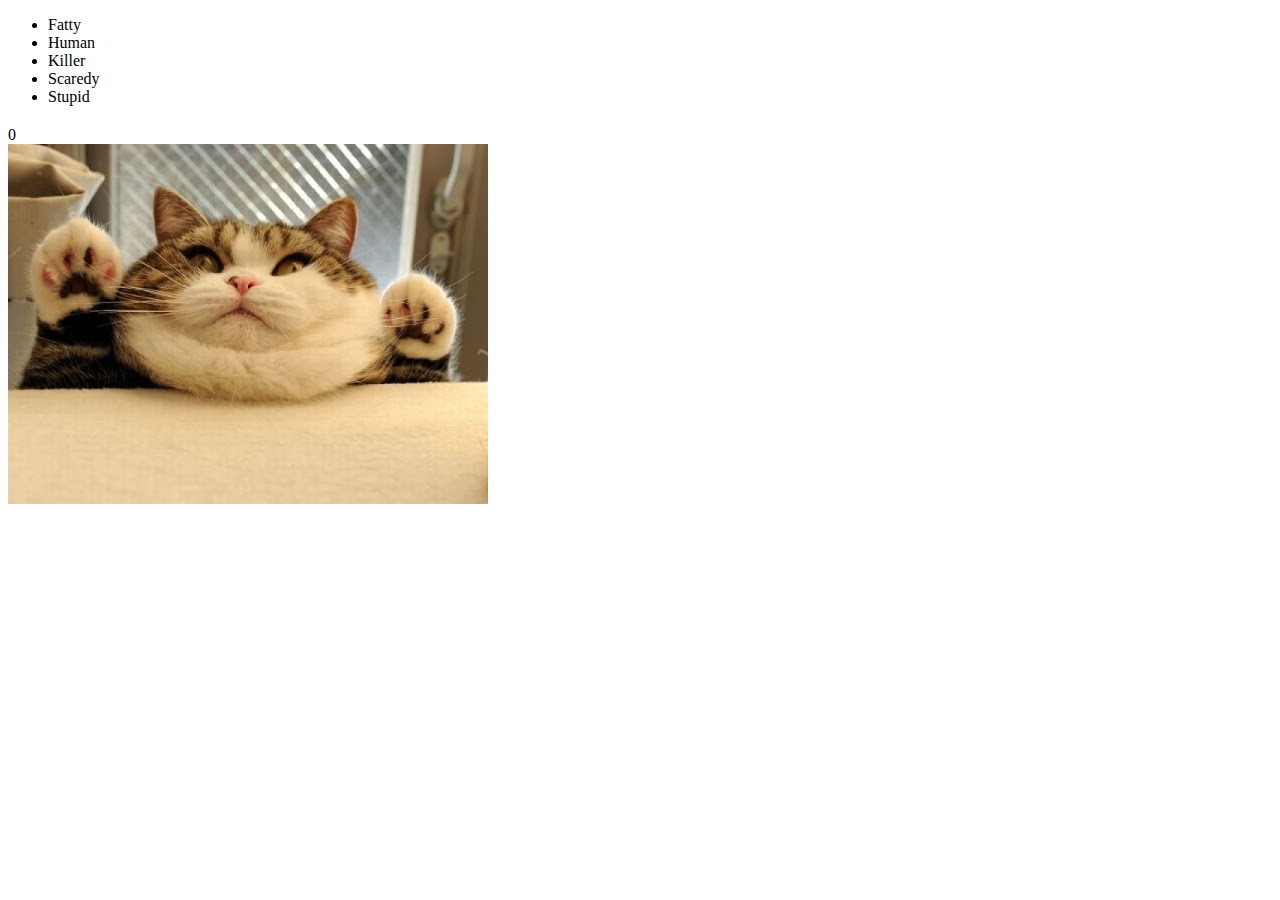
==== catClicker/index.html @ 76d10984 "Add files via upload" ====
<!DOCTYPE html>
<html>
<head>
    <title>Cat Clicker</title>
    <meta charset="utf-8">
    <meta name="viewport" content="width=device-width, initial-scale=1">
   <!--  <link rel="stylesheet" type="text/css" href="css/bootstrap.min.css">
    <link rel="stylesheet" type="text/css" href="css/style.css"> -->
</head>
<body>
  <header>
      <ul data-bind='foreach: catsModel'>
        <li data-bind='text: name'></li>
      </ul>
      <h2 data-bind='text: name'></h2>
      <div data-bind='text: clickCount'></div>
  </header>
  <img src='' data-bind='click: incrementCounter, attr:{src: src}'>

<script src="js/jQuery.js"></script>
<script src="js/Knockout.js" ></script>
<script src="js/app.js" ></script>
</body>
</html>
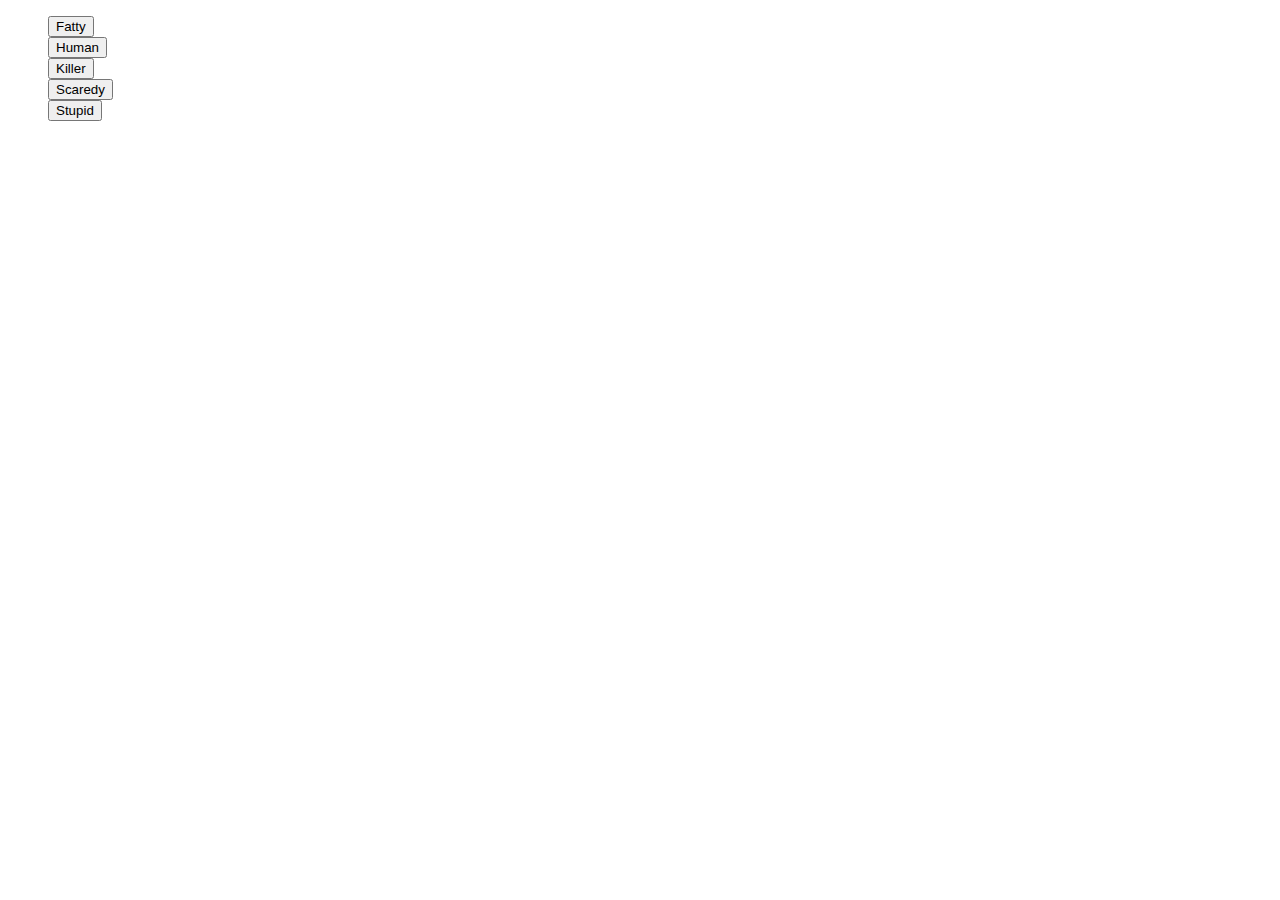
==== commit c625db51: "Add files via upload" ====
--- a/catClicker/index.html
+++ b/catClicker/index.html
@@ -4,18 +4,18 @@
     <title>Cat Clicker</title>
     <meta charset="utf-8">
     <meta name="viewport" content="width=device-width, initial-scale=1">
-   <!--  <link rel="stylesheet" type="text/css" href="css/bootstrap.min.css">
-    <link rel="stylesheet" type="text/css" href="css/style.css"> -->
+    <!-- <link rel="stylesheet" type="text/css" href="css/bootstrap.min.css"> -->
+    <link rel="stylesheet" type="text/css" href="css/style.css">
 </head>
 <body>
   <header>
       <ul data-bind='foreach: catsModel'>
-        <li data-bind='text: name'></li>
+        <li><button data-bind='text: name'></button></li>
       </ul>
       <h2 data-bind='text: name'></h2>
-      <div data-bind='text: clickCount'></div>
+      <div data-bind='text: currentCat().clickCount'></div>
   </header>
-  <img src='' data-bind='click: incrementCounter, attr:{src: src}'>
+  <img src='' data-bind='click: incrementCounter, attr:{src: currentCat().src}'>
 
 <script src="js/jQuery.js"></script>
 <script src="js/Knockout.js" ></script>
--- a/catClicker/css/style.css
+++ b/catClicker/css/style.css
@@ -0,0 +1,3 @@
+li {
+	list-style-type: none;
+}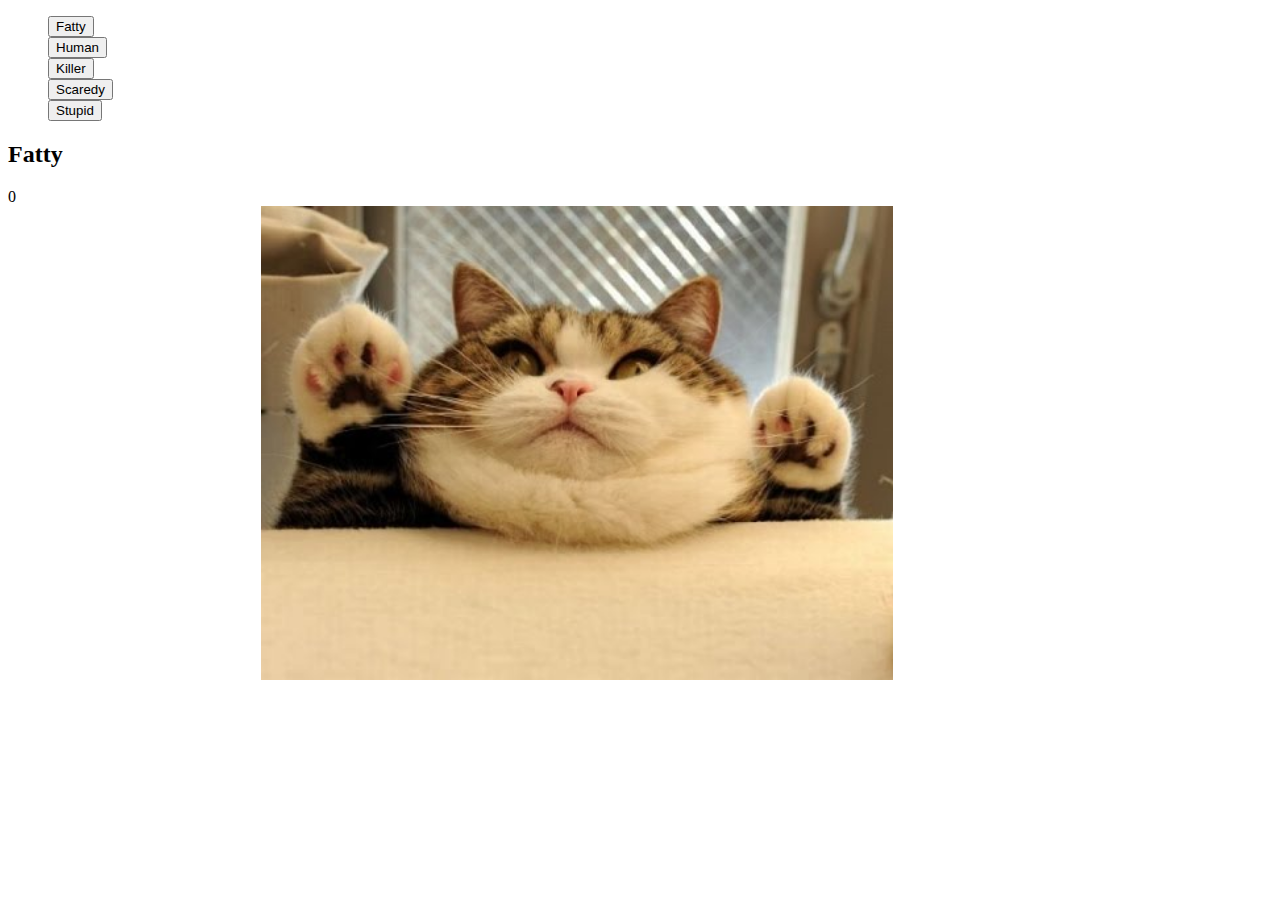
==== commit 509a1045: "Add files via upload" ====
--- a/catClicker/index.html
+++ b/catClicker/index.html
@@ -9,13 +9,13 @@
 </head>
 <body>
   <header>
-      <ul data-bind='foreach: catsModel'>
-        <li><button data-bind='text: name'></button></li>
+      <ul data-bind='foreach: catList'>
+        <li><button data-bind='text: name, click: $parent.changeCat'></button></li>
       </ul>
-      <h2 data-bind='text: name'></h2>
-      <div data-bind='text: currentCat().clickCount'></div>
   </header>
-  <img src='' data-bind='click: incrementCounter, attr:{src: currentCat().src}'>
+    <h2 data-bind='text: currentCat().name'></h2>
+    <div data-bind='text: currentCat().clickCount'></div>
+    <img src='' data-bind='click: incrementCounter, attr:{src: currentCat().src}'>
 
 <script src="js/jQuery.js"></script>
 <script src="js/Knockout.js" ></script>
--- a/catClicker/css/style.css
+++ b/catClicker/css/style.css
@@ -1,3 +1,8 @@
 li {
 	list-style-type: none;
+}
+
+img {
+	width: 50%;
+	padding-left: 20%;
 }